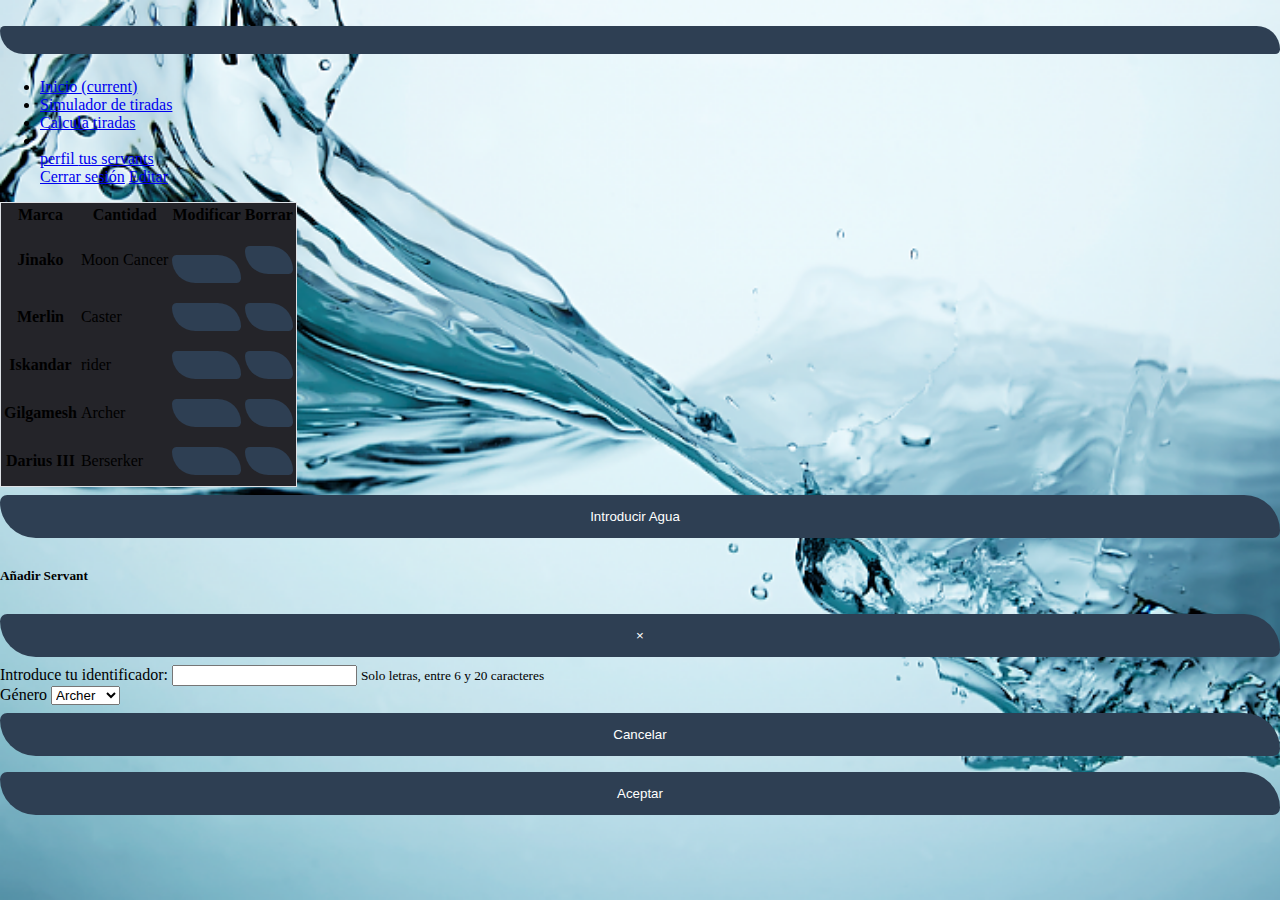
==== index.html @ ca061aac "Add files via upload" ====
<!DOCTYPE html>
<html lang="en">
  <head>
    <meta charset="UTF-8">
    <meta http-equiv="X-UA-Compatible" content="IE=edge">
    <meta name="viewport" content="width=device-width, initial-scale=1.0">
    <title>Validación de formularios con Vanilla JavaScript</title>
    <link rel="stylesheet" href="https://cdn.jsdelivr.net/npm/bootstrap@4.6.0/dist/css/bootstrap.min.css" integrity="sha384-B0vP5xmATw1+K9KRQjQERJvTumQW0nPEzvF6L/Z6nronJ3oUOFUFpCjEUQouq2+l" crossorigin="anonymous">
    <link rel="icon" href="../CRUD/Login_files/imagenes/favicon.png">
    <link rel="stylesheet" href="index_files/estilos/styles.css">
  </head>
  <body>
    
    <nav class="navbar sticky-top navbar-expand-lg bg-light">
        <div class="container">
            <a class="navbar-brand" href="#"><img src="../CRUD/index_files/imagenes/logo.png" class="logo" alt=""></a>
            <button class="navbar-toggler" type="button" data-toggle="collapse" data-target="#navbarSupportedContent"                           aria-controls="navbarSupportedContent" aria-expanded="false" aria-label="Toggle navigation">
                <i class="fas fa-bars"></i>
            </button>
    
            <div class="collapse navbar-collapse" id="navbarSupportedContent">
                <ul class="navbar-nav mr-auto w-100 justify-content-end">
                    <li class="nav-item active">
                        <a class="nav-link" href="#">Inicio <span class="sr-only">(current)</span></a>
                    </li>
                    <li class="nav-item">
                        <a class="nav-link" href="#simulator">Simulador de tiradas</a>
                    <li class="nav-item">
                        <a class="nav-link" href="#calculator">Calcula tiradas</a>
                    <li class="nav-item dropdown">
                        <a class="nav-link dropdown-toggle" href="#" id="navbarDropdown" role="button" data-toggle="dropdown" aria-haspopup="true" aria-expanded="true">
                            <img src="../CRUD/index_files/imagenes/usuario.jpg" class="usuario" alt="">
                        </a>
                        <div class="dropdown-menu" aria-labelledby="navbarDropdown">
                          <a class="dropdown-item" href="#">perfil </a>
                          <a class="dropdown-item" href="#">tus servants</a>
                          <div class="dropdown-divider"></div>
                          <a class="dropdown-item" href="index.html">Cerrar sesión</a>
                          <a class="dropdown-item" href="#">Editar</a>
                        </div>
                      </li>
                </ul>
            </div>
        </div>
    </nav>
    <!---------------------------------------------------TABLA MÁS O MENOSRESPONSIVE------------------------------------------------------------->
    <section id="hero"><section id="table">
    <div class="container table-responsive py-5" > 
            <table class="table table-bordered table-hover">
                <thead class="thead-dark">
                    <tr>
                        <th scope="col">Marca</th>
                        <th scope="col">Cantidad</th>
                        <th scope="col">Modificar</th>
                        <th scope="col">Borrar</th>
                    </tr>
                </thead>
                <tbody>
                    <tr>
                        <th scope="row">Jinako</th>
                        <td>Moon Cancer</td>
                        <td>⠀
                            <button type="button" class="btn btn-primary" data-toggle="modal" data-target="#edit">
                                <i class="fas fa-user-edit" aria-hidden="true"></i>
                            </button>
                        </td>
                        <td>
                            <button type="button" class="btn btn-primary" data-toggle="modal" data-target="#exampleModalCenter">
                            <i class="fas fa-dumpster" aria-hidden="true"></i>
                            </button>
                        </td>
                    </tr>
                    <tr>
                        <th scope="row">Merlin</th>
                        <td>Caster</td>
                        <td><button type="button" class="btn btn-primary" data-toggle="modal" data-target="#edit">
                            <i class="fas fa-user-edit" aria-hidden="true"></i>
                        </button></td>
                        <td><button type="button" class="btn btn-primary" data-toggle="modal" data-target="#exampleModalCenter">
                            <i class="fas fa-dumpster" aria-hidden="true"></i>
                        </button></td>
                    </tr>
                    <tr>
                        <th scope="row">Iskandar</th>
                        <td>rider</td>
                        <td><button type="button" class="btn btn-primary" data-toggle="modal" data-target="#edit">
                            <i class="fas fa-user-edit" aria-hidden="true"></i>
                        </button></td>
                        <td><button type="button" class="btn btn-primary" data-toggle="modal" data-target="#exampleModalCenter">
                            <i class="fas fa-dumpster" aria-hidden="true"></i>
                        </button></td>
                    </tr>
                        <tr>
                        <th scope="row">Gilgamesh</th>
                        <td>Archer</td>
                        <td><button type="button" class="btn btn-primary" data-toggle="modal" data-target="#edit">
                            <i class="fas fa-user-edit" aria-hidden="true"></i>
                        </button></td>
                        <td><button type="button" class="btn btn-primary" data-toggle="modal" data-target="#exampleModalCenter">
                            <i class="fas fa-dumpster" aria-hidden="true"></i>
                        </button></td>
                    </tr>
                    <tr>
                        <th scope="row">Darius III</th>
                        <td>Berserker</td>
                        <td><button type="button" class="btn btn-primary" data-toggle="modal" data-target="#edit">
                            <i class="fas fa-user-edit" aria-hidden="true"></i>
                        </button></td>
                        <td><button type="button" class="btn btn-primary" data-toggle="modal" data-target="#exampleModalCenter">
                            <i class="fas fa-dumpster" aria-hidden="true"></i>
                        </button></td>
                    </tr>
                  </tbody>
                </table>
    </div>
    <!----------------------------------------------------EL BOTÓN DE AÑADIR FILA------------------------------------------------------------>
    <button type="button" class="btn btn-success" data-toggle="modal" data-target="#añadirfila">
        Introducir Agua⠀<i class="far fa-plus-square" aria-hidden="true"></i>
    </button>
    <!-----------------------------------------------LO DE AñADIR UNA FILA------------------------------------------------------------->
    <div class="modal fade" id="añadirfila" tabindex="-1" role="dialog" aria-labelledby="añadirfilaLabel" aria-hidden="true">
        <div class="modal-dialog" role="document">
            <div class="modal-content">
                <div class="modal-header">
                    <h5 class="modal-title" id="añadirfilaLabel">Añadir Servant</h5>
                    <button type="button" class="close" data-dismiss="modal" aria-label="Close">
                        <span aria-hidden="true">×</span>
                    </button>
                </div>
                <div class="modal-body">
                    <form action="tablas.html">
                        <div class="form-group">
                            <label for="identificador">Introduce tu identificador:</label>
                            <input type="text" class="form-control" 
                                   id="identificador" name="identificador"
                                   aria-describedby="identificadorHelp"
                                   onfocus="desmarcarError('identificador')">
                            <small id="identificadorHelp" class="form-text">Solo letras, entre 6 y 20 caracteres</small>
                          </div>
                        <div class="input-multiseleccion">
                            <label for="exampleFormControlSelect1">Género</label>
                            <select class="form-control" id="exampleFormControlSelect1">
                                <option>Archer</option>
                                <option>Saber</option>
                                <option>Lancer</option>
                                <option>Assasin</option>
                            </select>
                        </div>
                    </form>
                </div>
                <div class="modal-footer">
                    <button type="button" class="btn btn-dark" data-dismiss="modal">Cancelar</button>
                    <button onclick="return validarFormulario()" type="submit" class="btn btn-primary">Aceptar</button>
                    
                </div>
            </div>
        </div>
    </div>
    <!--------------------------------------------------------------------PARA EDITAR UNA FILA-------------------------------------------------------------------------->
    <div class="modal fade" id="edit" tabindex="-1" role="dialog" aria-labelledby="añadirfilaLabel" aria-hidden="true" style="display: none;">
    <div class="modal-dialog" role="document">
            <div class="modal-content">
                <div class="modal-header">
                    <h5 class="modal-title" id="añadirfilaLabel">Editar fila</h5>
                    <button type="button" class="close" data-dismiss="modal" aria-label="Close">
                        <span aria-hidden="true">×</span>
                    </button>
                </div>
                <div class="modal-body">
                    <form action="tablas.html">
                        <div class="container">
                            <div class="form-group">
                                <label for="identificador">Introduce tu identificador:</label>
                                <input type="text" class="form-control" 
                                       id="identificador" name="identificador"
                                       aria-describedby="identificadorHelp"
                                       onfocus="desmarcarError('identificador')">
                                <small id="identificadorHelp" class="form-text">Solo letras, entre 6 y 20 caracteres</small>
                              </div>
                            <div class="input-multiseleccion">
                                <label for="exampleFormControlSelect1">Clase</label>
                                <select class="form-control" id="exampleFormControlSelect1">
                                    <option>Archer</option>
                                    <option>Lancer</option>
                                    <option>Saber</option>
                                    <option>Assasin</option>
                                </select>
                            </div>
                        </div>
                    </form>
                </div>
                <div class="modal-footer">
                    <button type="button" class="btn btn-dark" data-dismiss="modal">Cancelar</button>
                    <button onclick="return validarFormulario()" type="submit" class="btn btn-primary">Aceptar</button>
                </div>
            </div>
    </div>
    </div>
    <!-------------------------------------------------------------------PARA ELIMINAR UNA FILA------------------------------------------------------------------------->
    <div class="modal fade" id="exampleModalCenter" tabindex="-1" role="dialog" aria-labelledby="exampleModalCenterTitle" style="display: none;" aria-hidden="true">
        <div class="modal-dialog modal-dialog-centered" role="document">
            <div class="modal-content">
                <div class="modal-header">
                <h5 class="modal-title" id="exampleModalLongTitle">¿Estas seguro que quieres eliminar este Servant?</h5>
                <button type="button" class="close" data-dismiss="modal" aria-label="Close">
                    <span aria-hidden="true">×</span>
                </button>
                </div>
                <div class="modal-body">
                    Una vez eliminada se perderán los datos del servant
                </div>
                <div class="modal-footer">
                    <button type="button" class="btn btn-dark" data-dismiss="modal">Cancelar</button>
                    <button type="button" class="btn btn-warning" data-dismiss="modal">Eliminar</button>
                </div>
            </div>
        </div>
    </div>
    <!----------------------------------------------------------------------JAVA SCRIPT--------------------------------------------------------------------------------->
    <script src="https://code.jquery.com/jquery-3.2.1.slim.min.js" integrity="sha384-KJ3o2DKtIkvYIK3UENzmM7KCkRr/rE9/Qpg6aAZGJwFDMVNA/GpGFF93hXpG5KkN" crossorigin="anonymous"></script>
    <script src="https://cdnjs.cloudflare.com/ajax/libs/popper.js/1.12.9/umd/popper.min.js" integrity="sha384-ApNbgh9B+Y1QKtv3Rn7W3mgPxhU9K/ScQsAP7hUibX39j7fakFPskvXusvfa0b4Q" crossorigin="anonymous"></script>
    <script src="https://maxcdn.bootstrapcdn.com/bootstrap/4.0.0/js/bootstrap.min.js" integrity="sha384-JZR6Spejh4U02d8jOt6vLEHfe/JQGiRRSQQxSfFWpi1MquVdAyjUar5+76PVCmYl" crossorigin="anonymous"></script>
</body>
</html>
---- index_files/estilos/styles.css ----
*, *::before, *::after {
    box-sizing: border-box;
  }
  
html, body {
    margin: 0;
    padding: 0;
    min-height: 100vh;
    min-width: 100%;
    width: fit-content;
  }
  
body{
    background-image: url(../imagenes/agua.png);
    background-size: cover;
    background-position: left;
    height: 90vh;
    border-radius: 10px 50px 10px 50px;
}
.table-bordered {
    border: 1px solid #dee2e6;
  }
.table{
    background-color: rgb(36, 36, 41);
}
#formulario {
    /* position: absolute; */
    min-width: 300px;
    height: fit-content;
    max-width: 920px;
    color: white;
    font-size: 2em;
    text-shadow: 1px 1px 1px navy;
    background-color: rgba(128, 128, 128, 0.5);
    padding: 15px;
    border-radius: 10px 50px 10px 50px;
    margin: auto;
  }
  button {
    background-color: #2e3f53;
    color: white;
    padding: 14px 20px;
    margin: 8px 0;
    border: none;
    cursor: pointer;
    width: 100%;
    border-radius: 10px 50px 10px 50px;
  }
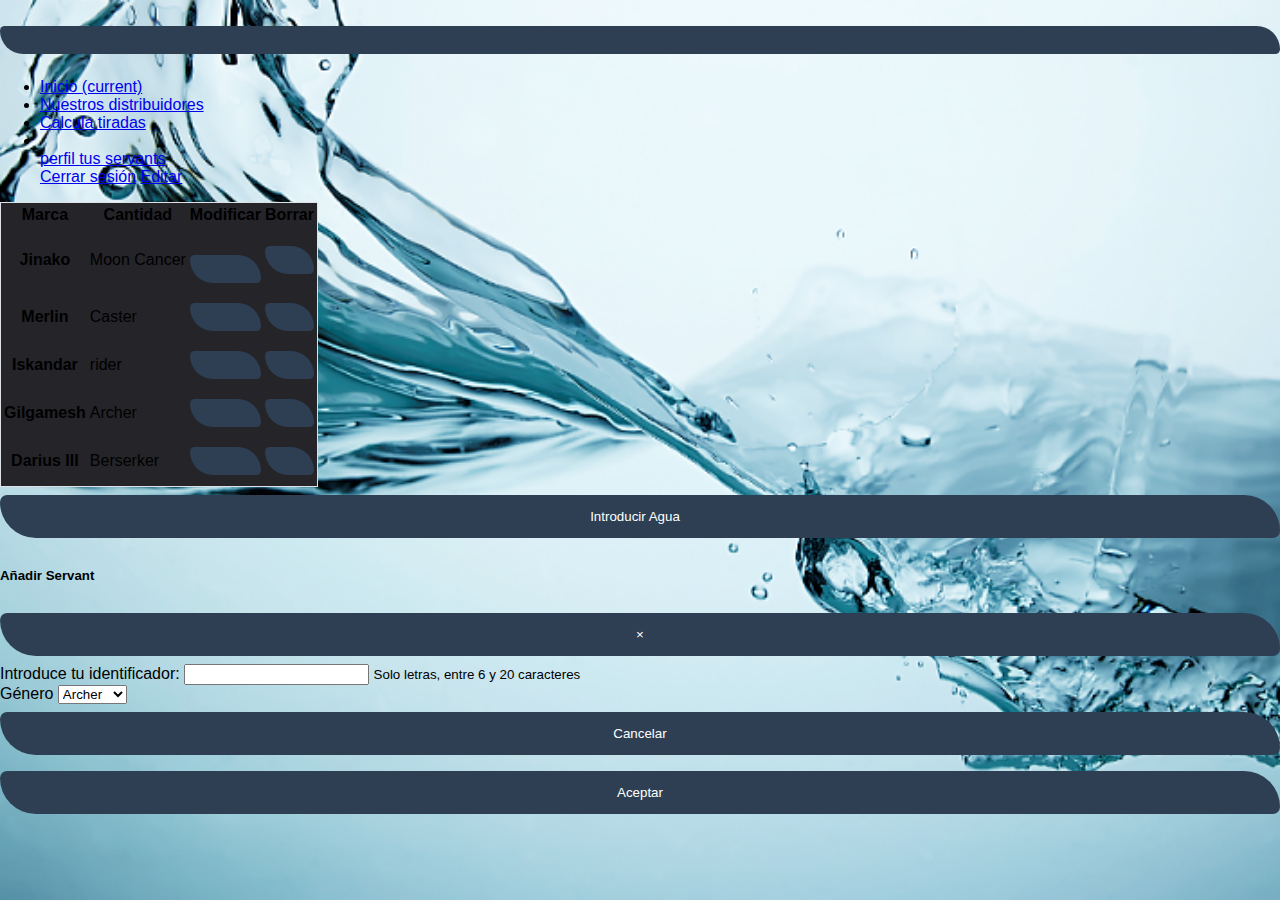
==== commit 96d1f695: "Add files via upload" ====
--- a/index.html
+++ b/index.html
@@ -4,7 +4,7 @@
     <meta charset="UTF-8">
     <meta http-equiv="X-UA-Compatible" content="IE=edge">
     <meta name="viewport" content="width=device-width, initial-scale=1.0">
-    <title>Validación de formularios con Vanilla JavaScript</title>
+    <title>Página principal</title>
     <link rel="stylesheet" href="https://cdn.jsdelivr.net/npm/bootstrap@4.6.0/dist/css/bootstrap.min.css" integrity="sha384-B0vP5xmATw1+K9KRQjQERJvTumQW0nPEzvF6L/Z6nronJ3oUOFUFpCjEUQouq2+l" crossorigin="anonymous">
     <link rel="icon" href="../CRUD/Login_files/imagenes/favicon.png">
     <link rel="stylesheet" href="index_files/estilos/styles.css">
@@ -24,9 +24,9 @@
                         <a class="nav-link" href="#">Inicio <span class="sr-only">(current)</span></a>
                     </li>
                     <li class="nav-item">
-                        <a class="nav-link" href="#simulator">Simulador de tiradas</a>
+                        <a class="nav-link" href="#distribuidores">Nuestros distribuidores</a>
                     <li class="nav-item">
-                        <a class="nav-link" href="#calculator">Calcula tiradas</a>
+                        <a class="nav-link" href="#Contactanos">Calcula tiradas</a>
                     <li class="nav-item dropdown">
                         <a class="nav-link dropdown-toggle" href="#" id="navbarDropdown" role="button" data-toggle="dropdown" aria-haspopup="true" aria-expanded="true">
                             <img src="../CRUD/index_files/imagenes/usuario.jpg" class="usuario" alt="">
--- a/index_files/estilos/styles.css
+++ b/index_files/estilos/styles.css
@@ -9,8 +9,11 @@
     min-width: 100%;
     width: fit-content;
   }
-  
+
 body{
+    height: 100vh;
+    width: 100vw;
+    font-family: Arial, Helvetica, sans-serif;
     background-image: url(../imagenes/agua.png);
     background-size: cover;
     background-position: left;
@@ -45,4 +48,7 @@
     cursor: pointer;
     width: 100%;
     border-radius: 10px 50px 10px 50px;
+  }
+  .navbar {
+    border-bottom: rgb(132, 159, 160);
   }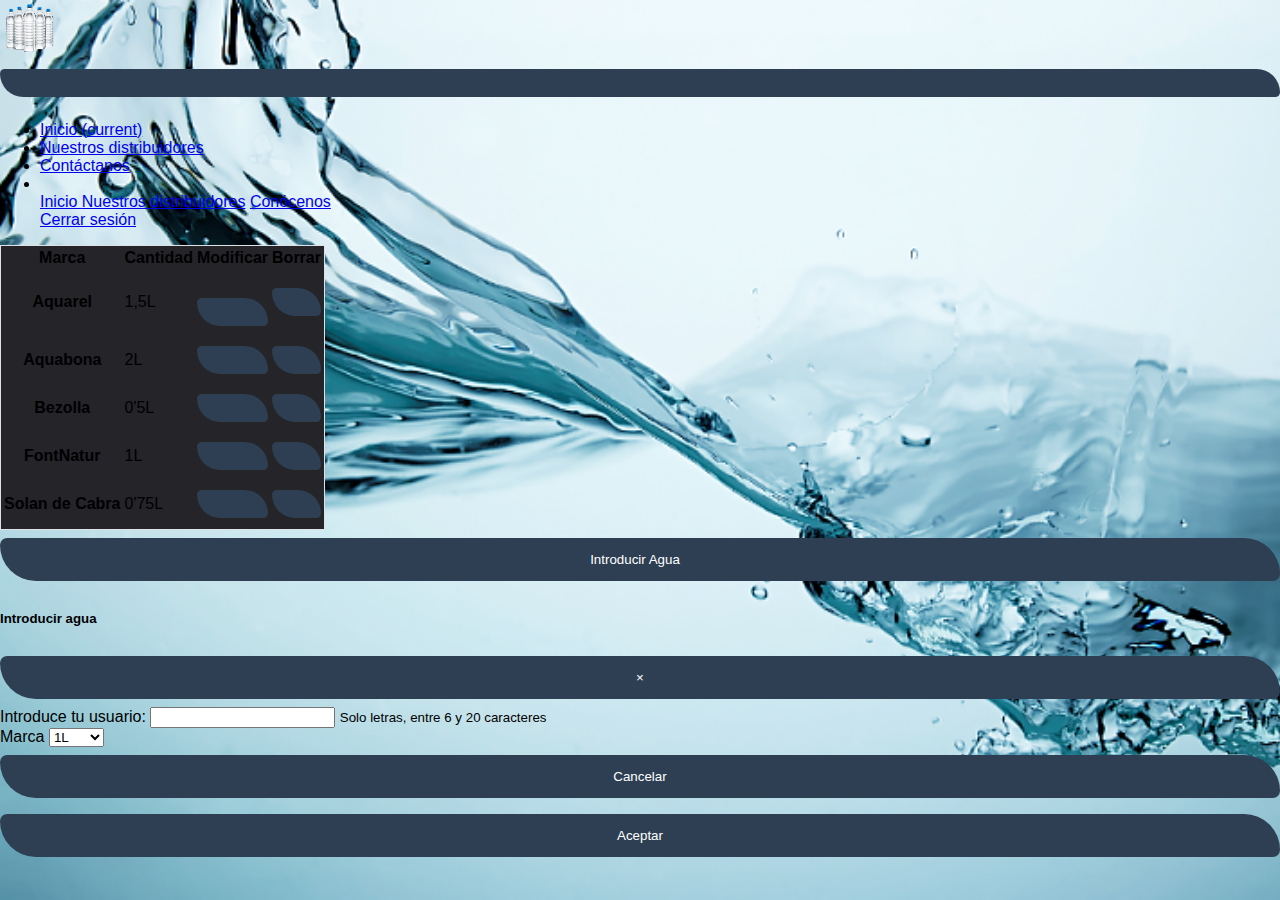
==== commit d090f314: "Add files via upload" ====
--- a/index.html
+++ b/index.html
@@ -6,37 +6,37 @@
     <meta name="viewport" content="width=device-width, initial-scale=1.0">
     <title>Página principal</title>
     <link rel="stylesheet" href="https://cdn.jsdelivr.net/npm/bootstrap@4.6.0/dist/css/bootstrap.min.css" integrity="sha384-B0vP5xmATw1+K9KRQjQERJvTumQW0nPEzvF6L/Z6nronJ3oUOFUFpCjEUQouq2+l" crossorigin="anonymous">
-    <link rel="icon" href="../CRUD/Login_files/imagenes/favicon.png">
+    <link rel="icon" href="./index_files/imagenes/favicon.png">
     <link rel="stylesheet" href="index_files/estilos/styles.css">
   </head>
   <body>
     
     <nav class="navbar sticky-top navbar-expand-lg bg-light">
         <div class="container">
-            <a class="navbar-brand" href="#"><img src="../CRUD/index_files/imagenes/logo.png" class="logo" alt=""></a>
+            <a class="navbar-brand" href="#"><img style= "width: 60px" src="./index_files/imagenes/logo.png" class="logo" alt=""></a>
             <button class="navbar-toggler" type="button" data-toggle="collapse" data-target="#navbarSupportedContent"                           aria-controls="navbarSupportedContent" aria-expanded="false" aria-label="Toggle navigation">
                 <i class="fas fa-bars"></i>
             </button>
     
             <div class="collapse navbar-collapse" id="navbarSupportedContent">
-                <ul class="navbar-nav mr-auto w-100 justify-content-end">
+                <ul style="align-items: center;" class="navbar-nav mr-auto w-100 justify-content-end">
                     <li class="nav-item active">
                         <a class="nav-link" href="#">Inicio <span class="sr-only">(current)</span></a>
                     </li>
                     <li class="nav-item">
                         <a class="nav-link" href="#distribuidores">Nuestros distribuidores</a>
                     <li class="nav-item">
-                        <a class="nav-link" href="#Contactanos">Calcula tiradas</a>
+                        <a class="nav-link" href="#contacto">Contáctanos</a>
                     <li class="nav-item dropdown">
                         <a class="nav-link dropdown-toggle" href="#" id="navbarDropdown" role="button" data-toggle="dropdown" aria-haspopup="true" aria-expanded="true">
-                            <img src="../CRUD/index_files/imagenes/usuario.jpg" class="usuario" alt="">
+                            <img style="width: 50px" src="./index_files/imagenes/usuario.png" class="usuario" alt="">
                         </a>
                         <div class="dropdown-menu" aria-labelledby="navbarDropdown">
-                          <a class="dropdown-item" href="#">perfil </a>
-                          <a class="dropdown-item" href="#">tus servants</a>
+                          <a class="dropdown-item" href="#">Inicio </a>
+                          <a class="dropdown-item" href="#">Nuestros distribuidores</a>
+                          <a class="dropdown-item" href="#">Conócenos</a>
                           <div class="dropdown-divider"></div>
-                          <a class="dropdown-item" href="index.html">Cerrar sesión</a>
-                          <a class="dropdown-item" href="#">Editar</a>
+                          <a class="dropdown-item" href="login.html">Cerrar sesión</a>
                         </div>
                       </li>
                 </ul>
@@ -57,8 +57,8 @@
                 </thead>
                 <tbody>
                     <tr>
-                        <th scope="row">Jinako</th>
-                        <td>Moon Cancer</td>
+                        <th scope="row">Aquarel</th>
+                        <td>1,5L</td>
                         <td>⠀
                             <button type="button" class="btn btn-primary" data-toggle="modal" data-target="#edit">
                                 <i class="fas fa-user-edit" aria-hidden="true"></i>
@@ -71,18 +71,18 @@
                         </td>
                     </tr>
                     <tr>
-                        <th scope="row">Merlin</th>
-                        <td>Caster</td>
-                        <td><button type="button" class="btn btn-primary" data-toggle="modal" data-target="#edit">
-                            <i class="fas fa-user-edit" aria-hidden="true"></i>
-                        </button></td>
-                        <td><button type="button" class="btn btn-primary" data-toggle="modal" data-target="#exampleModalCenter">
-                            <i class="fas fa-dumpster" aria-hidden="true"></i>
-                        </button></td>
-                    </tr>
-                    <tr>
-                        <th scope="row">Iskandar</th>
-                        <td>rider</td>
+                        <th scope="row">Aquabona</th>
+                        <td>2L</td>
+                        <td><button type="button" class="btn btn-primary" data-toggle="modal" data-target="#edit">
+                            <i class="fas fa-user-edit" aria-hidden="true"></i>
+                        </button></td>
+                        <td><button type="button" class="btn btn-primary" data-toggle="modal" data-target="#exampleModalCenter">
+                            <i class="fas fa-dumpster" aria-hidden="true"></i>
+                        </button></td>
+                    </tr>
+                    <tr>
+                        <th scope="row">Bezolla</th>
+                        <td>0'5L</td>
                         <td><button type="button" class="btn btn-primary" data-toggle="modal" data-target="#edit">
                             <i class="fas fa-user-edit" aria-hidden="true"></i>
                         </button></td>
@@ -91,18 +91,18 @@
                         </button></td>
                     </tr>
                         <tr>
-                        <th scope="row">Gilgamesh</th>
-                        <td>Archer</td>
-                        <td><button type="button" class="btn btn-primary" data-toggle="modal" data-target="#edit">
-                            <i class="fas fa-user-edit" aria-hidden="true"></i>
-                        </button></td>
-                        <td><button type="button" class="btn btn-primary" data-toggle="modal" data-target="#exampleModalCenter">
-                            <i class="fas fa-dumpster" aria-hidden="true"></i>
-                        </button></td>
-                    </tr>
-                    <tr>
-                        <th scope="row">Darius III</th>
-                        <td>Berserker</td>
+                        <th scope="row">FontNatur</th>
+                        <td>1L</td>
+                        <td><button type="button" class="btn btn-primary" data-toggle="modal" data-target="#edit">
+                            <i class="fas fa-user-edit" aria-hidden="true"></i>
+                        </button></td>
+                        <td><button type="button" class="btn btn-primary" data-toggle="modal" data-target="#exampleModalCenter">
+                            <i class="fas fa-dumpster" aria-hidden="true"></i>
+                        </button></td>
+                    </tr>
+                    <tr>
+                        <th scope="row">Solan de Cabra</th>
+                        <td>0'75L</td>
                         <td><button type="button" class="btn btn-primary" data-toggle="modal" data-target="#edit">
                             <i class="fas fa-user-edit" aria-hidden="true"></i>
                         </button></td>
@@ -113,16 +113,14 @@
                   </tbody>
                 </table>
     </div>
-    <!----------------------------------------------------EL BOTÓN DE AÑADIR FILA------------------------------------------------------------>
     <button type="button" class="btn btn-success" data-toggle="modal" data-target="#añadirfila">
         Introducir Agua⠀<i class="far fa-plus-square" aria-hidden="true"></i>
     </button>
-    <!-----------------------------------------------LO DE AñADIR UNA FILA------------------------------------------------------------->
     <div class="modal fade" id="añadirfila" tabindex="-1" role="dialog" aria-labelledby="añadirfilaLabel" aria-hidden="true">
         <div class="modal-dialog" role="document">
             <div class="modal-content">
                 <div class="modal-header">
-                    <h5 class="modal-title" id="añadirfilaLabel">Añadir Servant</h5>
+                    <h5 class="modal-title" id="añadirfilaLabel">Introducir agua</h5>
                     <button type="button" class="close" data-dismiss="modal" aria-label="Close">
                         <span aria-hidden="true">×</span>
                     </button>
@@ -130,20 +128,21 @@
                 <div class="modal-body">
                     <form action="tablas.html">
                         <div class="form-group">
-                            <label for="identificador">Introduce tu identificador:</label>
+                            <label for="usuario">Introduce tu usuario:</label>
                             <input type="text" class="form-control" 
-                                   id="identificador" name="identificador"
-                                   aria-describedby="identificadorHelp"
-                                   onfocus="desmarcarError('identificador')">
-                            <small id="identificadorHelp" class="form-text">Solo letras, entre 6 y 20 caracteres</small>
+                                   id="usuario" name="usuario"
+                                   aria-describedby="usuarioHelp"
+                                   onfocus="desmarcarError('usuario')">
+                            <small id="usuarioHelp" class="form-text">Solo letras, entre 6 y 20 caracteres</small>
                           </div>
                         <div class="input-multiseleccion">
-                            <label for="exampleFormControlSelect1">Género</label>
+                            <label for="exampleFormControlSelect1">Marca</label>
                             <select class="form-control" id="exampleFormControlSelect1">
-                                <option>Archer</option>
-                                <option>Saber</option>
-                                <option>Lancer</option>
-                                <option>Assasin</option>
+                                <option>1L</option>
+                                <option>1'5L</option>
+                                <option>2L</option>
+                                <option>0'5L</option>
+                                <option>0'75L</option>
                             </select>
                         </div>
                     </form>
@@ -156,12 +155,11 @@
             </div>
         </div>
     </div>
-    <!--------------------------------------------------------------------PARA EDITAR UNA FILA-------------------------------------------------------------------------->
     <div class="modal fade" id="edit" tabindex="-1" role="dialog" aria-labelledby="añadirfilaLabel" aria-hidden="true" style="display: none;">
     <div class="modal-dialog" role="document">
             <div class="modal-content">
                 <div class="modal-header">
-                    <h5 class="modal-title" id="añadirfilaLabel">Editar fila</h5>
+                    <h5 class="modal-title" id="añadirfilaLabel">Modificar Esta Fila</h5>
                     <button type="button" class="close" data-dismiss="modal" aria-label="Close">
                         <span aria-hidden="true">×</span>
                     </button>
@@ -170,20 +168,21 @@
                     <form action="tablas.html">
                         <div class="container">
                             <div class="form-group">
-                                <label for="identificador">Introduce tu identificador:</label>
+                                <label for="usuario">Introduce tu usuario:</label>
                                 <input type="text" class="form-control" 
-                                       id="identificador" name="identificador"
-                                       aria-describedby="identificadorHelp"
+                                       id="usuario" name="usuario"
+                                       aria-describedby="usuarioHelp"
                                        onfocus="desmarcarError('identificador')">
-                                <small id="identificadorHelp" class="form-text">Solo letras, entre 6 y 20 caracteres</small>
+                                <small id="usuarioHelp" class="form-text">Solo letras, entre 6 y 20 caracteres</small>
                               </div>
                             <div class="input-multiseleccion">
                                 <label for="exampleFormControlSelect1">Clase</label>
                                 <select class="form-control" id="exampleFormControlSelect1">
-                                    <option>Archer</option>
-                                    <option>Lancer</option>
-                                    <option>Saber</option>
-                                    <option>Assasin</option>
+                                    <option>1L</option>
+                                    <option>1'5L</option>
+                                    <option>2L</option>
+                                    <option>0'5L</option>
+                                    <option>0'75L</option>
                                 </select>
                             </div>
                         </div>
@@ -201,13 +200,13 @@
         <div class="modal-dialog modal-dialog-centered" role="document">
             <div class="modal-content">
                 <div class="modal-header">
-                <h5 class="modal-title" id="exampleModalLongTitle">¿Estas seguro que quieres eliminar este Servant?</h5>
+                <h5 class="modal-title" id="exampleModalLongTitle">¿Quieres eliminar este agua?</h5>
                 <button type="button" class="close" data-dismiss="modal" aria-label="Close">
                     <span aria-hidden="true">×</span>
                 </button>
                 </div>
                 <div class="modal-body">
-                    Una vez eliminada se perderán los datos del servant
+                    Si la eliminas no hay vuelta atrás
                 </div>
                 <div class="modal-footer">
                     <button type="button" class="btn btn-dark" data-dismiss="modal">Cancelar</button>
@@ -216,7 +215,6 @@
             </div>
         </div>
     </div>
-    <!----------------------------------------------------------------------JAVA SCRIPT--------------------------------------------------------------------------------->
     <script src="https://code.jquery.com/jquery-3.2.1.slim.min.js" integrity="sha384-KJ3o2DKtIkvYIK3UENzmM7KCkRr/rE9/Qpg6aAZGJwFDMVNA/GpGFF93hXpG5KkN" crossorigin="anonymous"></script>
     <script src="https://cdnjs.cloudflare.com/ajax/libs/popper.js/1.12.9/umd/popper.min.js" integrity="sha384-ApNbgh9B+Y1QKtv3Rn7W3mgPxhU9K/ScQsAP7hUibX39j7fakFPskvXusvfa0b4Q" crossorigin="anonymous"></script>
     <script src="https://maxcdn.bootstrapcdn.com/bootstrap/4.0.0/js/bootstrap.min.js" integrity="sha384-JZR6Spejh4U02d8jOt6vLEHfe/JQGiRRSQQxSfFWpi1MquVdAyjUar5+76PVCmYl" crossorigin="anonymous"></script>
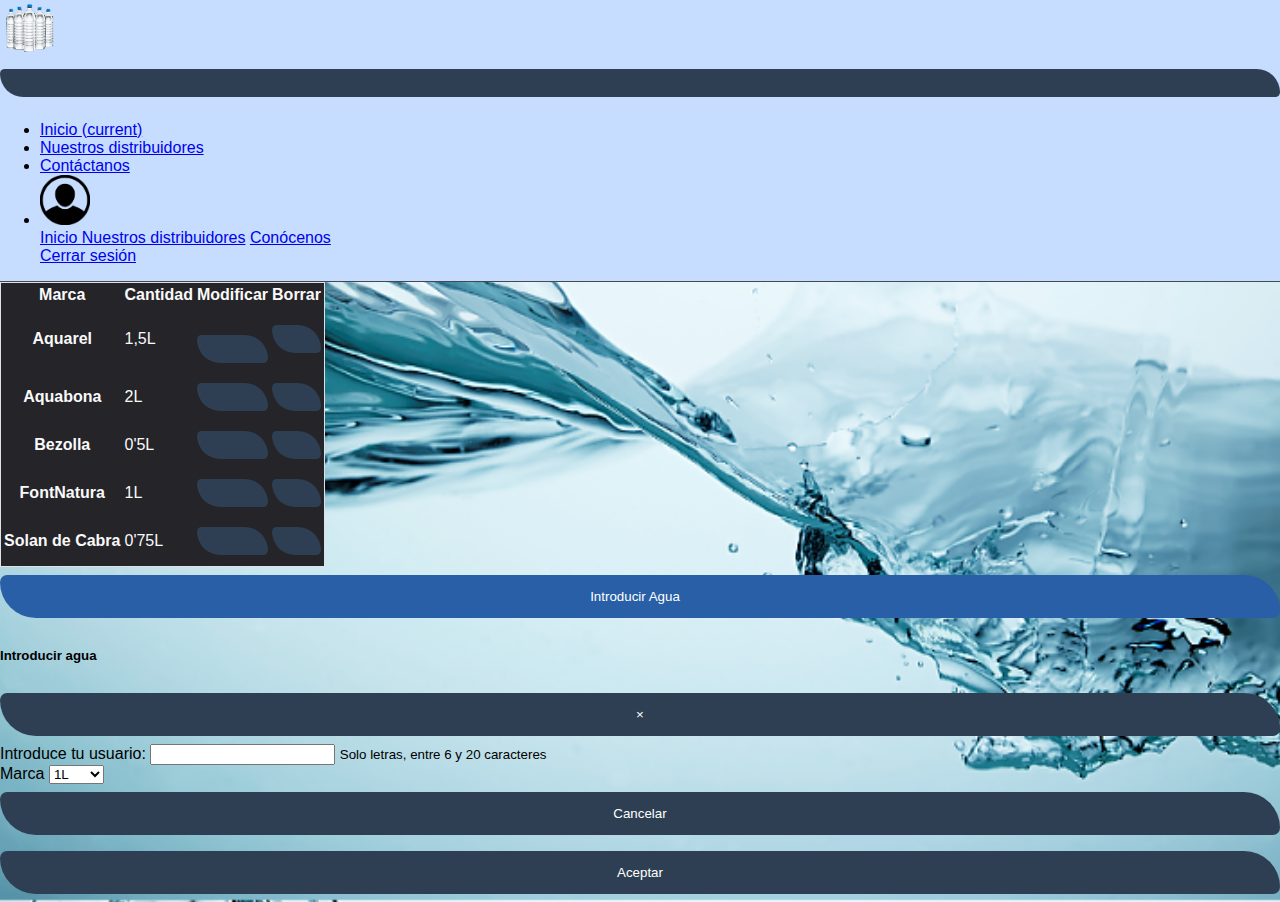
==== commit 39b2d1aa: "Add files via upload" ====
--- a/index.html
+++ b/index.html
@@ -43,7 +43,6 @@
             </div>
         </div>
     </nav>
-    <!---------------------------------------------------TABLA MÁS O MENOSRESPONSIVE------------------------------------------------------------->
     <section id="hero"><section id="table">
     <div class="container table-responsive py-5" > 
             <table class="table table-bordered table-hover">
@@ -91,7 +90,7 @@
                         </button></td>
                     </tr>
                         <tr>
-                        <th scope="row">FontNatur</th>
+                        <th scope="row">FontNatura</th>
                         <td>1L</td>
                         <td><button type="button" class="btn btn-primary" data-toggle="modal" data-target="#edit">
                             <i class="fas fa-user-edit" aria-hidden="true"></i>
@@ -195,8 +194,7 @@
             </div>
     </div>
     </div>
-    <!-------------------------------------------------------------------PARA ELIMINAR UNA FILA------------------------------------------------------------------------->
-    <div class="modal fade" id="exampleModalCenter" tabindex="-1" role="dialog" aria-labelledby="exampleModalCenterTitle" style="display: none;" aria-hidden="true">
+    <div class="modal fade" id="exampleModalCenter"  tabindex="-1" role="dialog" aria-labelledby="exampleModalCenterTitle" style="display: none;" aria-hidden="true">
         <div class="modal-dialog modal-dialog-centered" role="document">
             <div class="modal-content">
                 <div class="modal-header">
--- a/index_files/estilos/styles.css
+++ b/index_files/estilos/styles.css
@@ -20,14 +20,21 @@
     height: 90vh;
     border-radius: 10px 50px 10px 50px;
 }
+.bg-light {
+   background-color:#c6ddff!important;
+   border-bottom: 1px solid #46494d!important;
+}
 .table-bordered {
     border: 1px solid #dee2e6;
   }
 .table{
     background-color: rgb(36, 36, 41);
+    color: rgb(250, 249, 249);
+}
+.table-hover tbody tr:hover {
+  color: unset
 }
 #formulario {
-    /* position: absolute; */
     min-width: 300px;
     height: fit-content;
     max-width: 920px;
@@ -49,6 +56,8 @@
     width: 100%;
     border-radius: 10px 50px 10px 50px;
   }
-  .navbar {
-    border-bottom: rgb(132, 159, 160);
+  .btn-success {
+    color: #fff;
+    background-color: #285fa7;
+    border-color: #03245f;
   }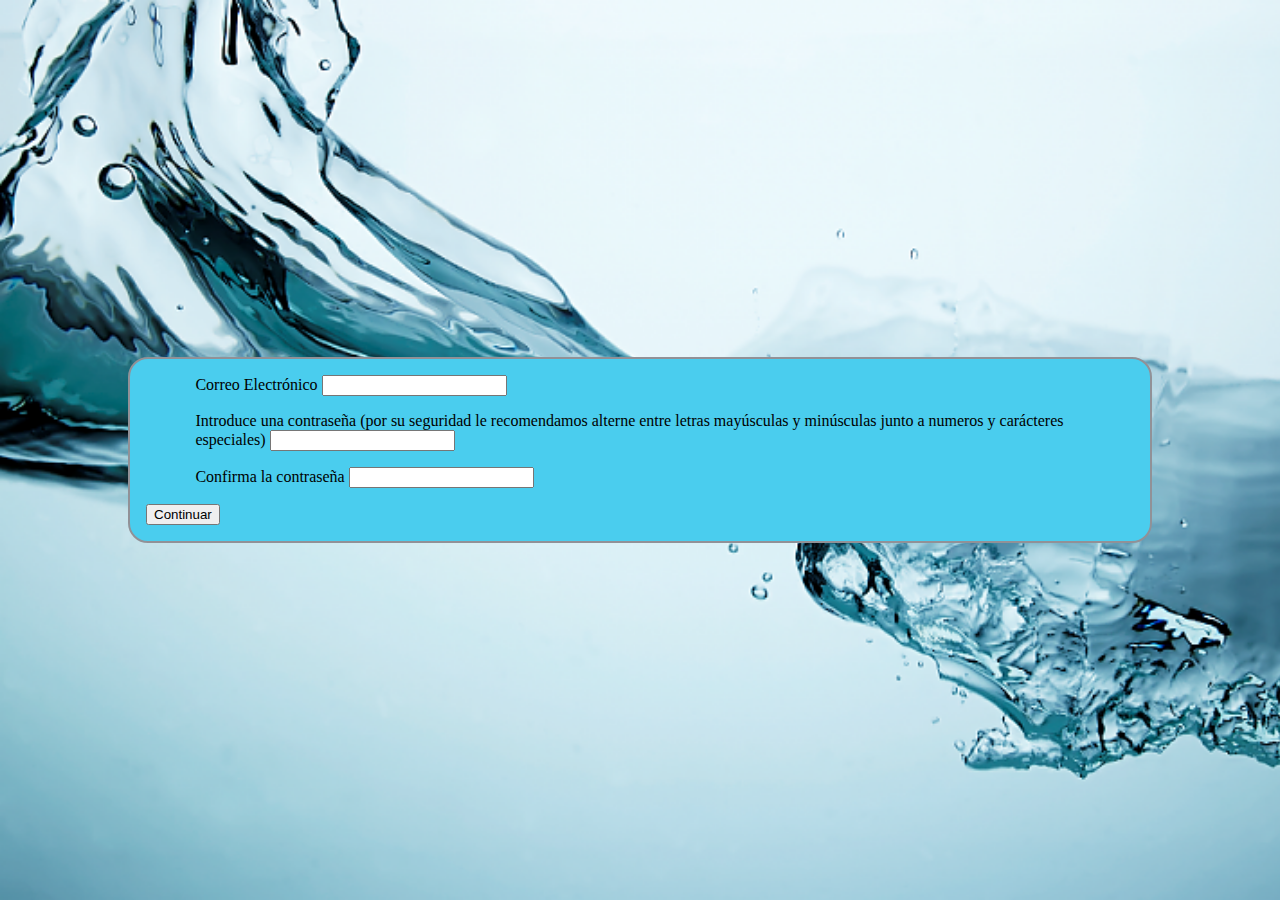
==== commit 955e3a65: "Add files via upload" ====
--- a/index.html
+++ b/index.html
@@ -1,220 +1,38 @@
-<!DOCTYPE html>
-<html lang="en">
-  <head>
-    <meta charset="UTF-8">
-    <meta http-equiv="X-UA-Compatible" content="IE=edge">
-    <meta name="viewport" content="width=device-width, initial-scale=1.0">
-    <title>Página principal</title>
-    <link rel="stylesheet" href="https://cdn.jsdelivr.net/npm/bootstrap@4.6.0/dist/css/bootstrap.min.css" integrity="sha384-B0vP5xmATw1+K9KRQjQERJvTumQW0nPEzvF6L/Z6nronJ3oUOFUFpCjEUQouq2+l" crossorigin="anonymous">
-    <link rel="icon" href="./index_files/imagenes/favicon.png">
-    <link rel="stylesheet" href="index_files/estilos/styles.css">
-  </head>
-  <body>
-    
-    <nav class="navbar sticky-top navbar-expand-lg bg-light">
-        <div class="container">
-            <a class="navbar-brand" href="#"><img style= "width: 60px" src="./index_files/imagenes/logo.png" class="logo" alt=""></a>
-            <button class="navbar-toggler" type="button" data-toggle="collapse" data-target="#navbarSupportedContent"                           aria-controls="navbarSupportedContent" aria-expanded="false" aria-label="Toggle navigation">
-                <i class="fas fa-bars"></i>
-            </button>
-    
-            <div class="collapse navbar-collapse" id="navbarSupportedContent">
-                <ul style="align-items: center;" class="navbar-nav mr-auto w-100 justify-content-end">
-                    <li class="nav-item active">
-                        <a class="nav-link" href="#">Inicio <span class="sr-only">(current)</span></a>
-                    </li>
-                    <li class="nav-item">
-                        <a class="nav-link" href="#distribuidores">Nuestros distribuidores</a>
-                    <li class="nav-item">
-                        <a class="nav-link" href="#contacto">Contáctanos</a>
-                    <li class="nav-item dropdown">
-                        <a class="nav-link dropdown-toggle" href="#" id="navbarDropdown" role="button" data-toggle="dropdown" aria-haspopup="true" aria-expanded="true">
-                            <img style="width: 50px" src="./index_files/imagenes/usuario.png" class="usuario" alt="">
-                        </a>
-                        <div class="dropdown-menu" aria-labelledby="navbarDropdown">
-                          <a class="dropdown-item" href="#">Inicio </a>
-                          <a class="dropdown-item" href="#">Nuestros distribuidores</a>
-                          <a class="dropdown-item" href="#">Conócenos</a>
-                          <div class="dropdown-divider"></div>
-                          <a class="dropdown-item" href="login.html">Cerrar sesión</a>
-                        </div>
-                      </li>
-                </ul>
-            </div>
-        </div>
-    </nav>
-    <section id="hero"><section id="table">
-    <div class="container table-responsive py-5" > 
-            <table class="table table-bordered table-hover">
-                <thead class="thead-dark">
-                    <tr>
-                        <th scope="col">Marca</th>
-                        <th scope="col">Cantidad</th>
-                        <th scope="col">Modificar</th>
-                        <th scope="col">Borrar</th>
-                    </tr>
-                </thead>
-                <tbody>
-                    <tr>
-                        <th scope="row">Aquarel</th>
-                        <td>1,5L</td>
-                        <td>⠀
-                            <button type="button" class="btn btn-primary" data-toggle="modal" data-target="#edit">
-                                <i class="fas fa-user-edit" aria-hidden="true"></i>
-                            </button>
-                        </td>
-                        <td>
-                            <button type="button" class="btn btn-primary" data-toggle="modal" data-target="#exampleModalCenter">
-                            <i class="fas fa-dumpster" aria-hidden="true"></i>
-                            </button>
-                        </td>
-                    </tr>
-                    <tr>
-                        <th scope="row">Aquabona</th>
-                        <td>2L</td>
-                        <td><button type="button" class="btn btn-primary" data-toggle="modal" data-target="#edit">
-                            <i class="fas fa-user-edit" aria-hidden="true"></i>
-                        </button></td>
-                        <td><button type="button" class="btn btn-primary" data-toggle="modal" data-target="#exampleModalCenter">
-                            <i class="fas fa-dumpster" aria-hidden="true"></i>
-                        </button></td>
-                    </tr>
-                    <tr>
-                        <th scope="row">Bezolla</th>
-                        <td>0'5L</td>
-                        <td><button type="button" class="btn btn-primary" data-toggle="modal" data-target="#edit">
-                            <i class="fas fa-user-edit" aria-hidden="true"></i>
-                        </button></td>
-                        <td><button type="button" class="btn btn-primary" data-toggle="modal" data-target="#exampleModalCenter">
-                            <i class="fas fa-dumpster" aria-hidden="true"></i>
-                        </button></td>
-                    </tr>
-                        <tr>
-                        <th scope="row">FontNatura</th>
-                        <td>1L</td>
-                        <td><button type="button" class="btn btn-primary" data-toggle="modal" data-target="#edit">
-                            <i class="fas fa-user-edit" aria-hidden="true"></i>
-                        </button></td>
-                        <td><button type="button" class="btn btn-primary" data-toggle="modal" data-target="#exampleModalCenter">
-                            <i class="fas fa-dumpster" aria-hidden="true"></i>
-                        </button></td>
-                    </tr>
-                    <tr>
-                        <th scope="row">Solan de Cabra</th>
-                        <td>0'75L</td>
-                        <td><button type="button" class="btn btn-primary" data-toggle="modal" data-target="#edit">
-                            <i class="fas fa-user-edit" aria-hidden="true"></i>
-                        </button></td>
-                        <td><button type="button" class="btn btn-primary" data-toggle="modal" data-target="#exampleModalCenter">
-                            <i class="fas fa-dumpster" aria-hidden="true"></i>
-                        </button></td>
-                    </tr>
-                  </tbody>
-                </table>
-    </div>
-    <button type="button" class="btn btn-success" data-toggle="modal" data-target="#añadirfila">
-        Introducir Agua⠀<i class="far fa-plus-square" aria-hidden="true"></i>
-    </button>
-    <div class="modal fade" id="añadirfila" tabindex="-1" role="dialog" aria-labelledby="añadirfilaLabel" aria-hidden="true">
-        <div class="modal-dialog" role="document">
-            <div class="modal-content">
-                <div class="modal-header">
-                    <h5 class="modal-title" id="añadirfilaLabel">Introducir agua</h5>
-                    <button type="button" class="close" data-dismiss="modal" aria-label="Close">
-                        <span aria-hidden="true">×</span>
-                    </button>
-                </div>
-                <div class="modal-body">
-                    <form action="tablas.html">
-                        <div class="form-group">
-                            <label for="usuario">Introduce tu usuario:</label>
-                            <input type="text" class="form-control" 
-                                   id="usuario" name="usuario"
-                                   aria-describedby="usuarioHelp"
-                                   onfocus="desmarcarError('usuario')">
-                            <small id="usuarioHelp" class="form-text">Solo letras, entre 6 y 20 caracteres</small>
-                          </div>
-                        <div class="input-multiseleccion">
-                            <label for="exampleFormControlSelect1">Marca</label>
-                            <select class="form-control" id="exampleFormControlSelect1">
-                                <option>1L</option>
-                                <option>1'5L</option>
-                                <option>2L</option>
-                                <option>0'5L</option>
-                                <option>0'75L</option>
-                            </select>
-                        </div>
-                    </form>
-                </div>
-                <div class="modal-footer">
-                    <button type="button" class="btn btn-dark" data-dismiss="modal">Cancelar</button>
-                    <button onclick="return validarFormulario()" type="submit" class="btn btn-primary">Aceptar</button>
-                    
-                </div>
-            </div>
-        </div>
-    </div>
-    <div class="modal fade" id="edit" tabindex="-1" role="dialog" aria-labelledby="añadirfilaLabel" aria-hidden="true" style="display: none;">
-    <div class="modal-dialog" role="document">
-            <div class="modal-content">
-                <div class="modal-header">
-                    <h5 class="modal-title" id="añadirfilaLabel">Modificar Esta Fila</h5>
-                    <button type="button" class="close" data-dismiss="modal" aria-label="Close">
-                        <span aria-hidden="true">×</span>
-                    </button>
-                </div>
-                <div class="modal-body">
-                    <form action="tablas.html">
-                        <div class="container">
-                            <div class="form-group">
-                                <label for="usuario">Introduce tu usuario:</label>
-                                <input type="text" class="form-control" 
-                                       id="usuario" name="usuario"
-                                       aria-describedby="usuarioHelp"
-                                       onfocus="desmarcarError('identificador')">
-                                <small id="usuarioHelp" class="form-text">Solo letras, entre 6 y 20 caracteres</small>
-                              </div>
-                            <div class="input-multiseleccion">
-                                <label for="exampleFormControlSelect1">Clase</label>
-                                <select class="form-control" id="exampleFormControlSelect1">
-                                    <option>1L</option>
-                                    <option>1'5L</option>
-                                    <option>2L</option>
-                                    <option>0'5L</option>
-                                    <option>0'75L</option>
-                                </select>
-                            </div>
-                        </div>
-                    </form>
-                </div>
-                <div class="modal-footer">
-                    <button type="button" class="btn btn-dark" data-dismiss="modal">Cancelar</button>
-                    <button onclick="return validarFormulario()" type="submit" class="btn btn-primary">Aceptar</button>
-                </div>
-            </div>
-    </div>
-    </div>
-    <div class="modal fade" id="exampleModalCenter"  tabindex="-1" role="dialog" aria-labelledby="exampleModalCenterTitle" style="display: none;" aria-hidden="true">
-        <div class="modal-dialog modal-dialog-centered" role="document">
-            <div class="modal-content">
-                <div class="modal-header">
-                <h5 class="modal-title" id="exampleModalLongTitle">¿Quieres eliminar este agua?</h5>
-                <button type="button" class="close" data-dismiss="modal" aria-label="Close">
-                    <span aria-hidden="true">×</span>
-                </button>
-                </div>
-                <div class="modal-body">
-                    Si la eliminas no hay vuelta atrás
-                </div>
-                <div class="modal-footer">
-                    <button type="button" class="btn btn-dark" data-dismiss="modal">Cancelar</button>
-                    <button type="button" class="btn btn-warning" data-dismiss="modal">Eliminar</button>
-                </div>
-            </div>
-        </div>
-    </div>
-    <script src="https://code.jquery.com/jquery-3.2.1.slim.min.js" integrity="sha384-KJ3o2DKtIkvYIK3UENzmM7KCkRr/rE9/Qpg6aAZGJwFDMVNA/GpGFF93hXpG5KkN" crossorigin="anonymous"></script>
-    <script src="https://cdnjs.cloudflare.com/ajax/libs/popper.js/1.12.9/umd/popper.min.js" integrity="sha384-ApNbgh9B+Y1QKtv3Rn7W3mgPxhU9K/ScQsAP7hUibX39j7fakFPskvXusvfa0b4Q" crossorigin="anonymous"></script>
-    <script src="https://maxcdn.bootstrapcdn.com/bootstrap/4.0.0/js/bootstrap.min.js" integrity="sha384-JZR6Spejh4U02d8jOt6vLEHfe/JQGiRRSQQxSfFWpi1MquVdAyjUar5+76PVCmYl" crossorigin="anonymous"></script>
-</body>
-</html>
+<!DOCTYPE html>
+<html lang="en">
+  <head>
+    <meta charset="UTF-8">
+    <meta http-equiv="X-UA-Compatible" content="IE=edge">
+    <meta name="viewport" content="width=device-width, initial-scale=1.0">
+    <title>Formulario de entrada </title>
+    <link rel="stylesheet" href="https://cdn.jsdelivr.net/npm/bootstrap@4.6.0/dist/css/bootstrap.min.css" integrity="sha384-B0vP5xmATw1+K9KRQjQERJvTumQW0nPEzvF6L/Z6nronJ3oUOFUFpCjEUQouq2+l" crossorigin="anonymous">
+    <link rel="icon" href="index_files/imagenes/favicon.png">
+    <link rel="stylesheet" href="index_files/estilos/styles.css">
+    <script defer src="index_files/scripts.js"></script>
+  </head>
+  <body>
+    <form action="login.html" class="formulario">
+      <div class="form-group correo">
+        <label for="exampleInputEmail1">Correo Electrónico
+          </label>
+        <input autocomplete="off" type="email" class="form-control" id="exampleInputEmail1" aria-describedby="emailHelp"/>
+        <small class="info"> ERROR: dirección de correo debe contener letras y números seguido de "@", un nombre de dominio que siga con un "punto" y 1 palabra (de entre 2 y 6 carácteres)S</small>
+      </div>
+      <div class="form-group contraseña">
+        <label for="exampleInputPassword1">Introduce una contraseña (por su seguridad le recomendamos
+              alterne entre letras mayúsculas y minúsculas junto a numeros y carácteres especiales)
+          </label>
+        <input type="password" class="form-control" id="exampleInputPassword1"/>
+        <small class="info">Asegurese de que ha introducido letras mayúsculas y minúsculas junto a numeros y carácteres especiales</small>
+      </div>
+      <div class="form-group confirma-contraseña">
+        <label for="exampleInputPassword1">Confirma la contraseña
+          </label>
+        <input type="password" class="form-control" id="exampleInputPassword2"/>
+        <small class="info">Asegurese de que ha escrito la misma contraseña</small>
+      </div>
+      
+      <button type="submit" class="btn btn-primary">Continuar</button>
+    </form>
+  </body>
+</html>
--- a/index_files/estilos/styles.css
+++ b/index_files/estilos/styles.css
@@ -1,63 +1,61 @@
-*, *::before, *::after {
-    box-sizing: border-box;
-  }
-  
-html, body {
-    margin: 0;
-    padding: 0;
-    min-height: 100vh;
-    min-width: 100%;
-    width: fit-content;
-  }
-
-body{
-    height: 100vh;
-    width: 100vw;
-    font-family: Arial, Helvetica, sans-serif;
-    background-image: url(../imagenes/agua.png);
-    background-size: cover;
-    background-position: left;
-    height: 90vh;
-    border-radius: 10px 50px 10px 50px;
-}
-.bg-light {
-   background-color:#c6ddff!important;
-   border-bottom: 1px solid #46494d!important;
-}
-.table-bordered {
-    border: 1px solid #dee2e6;
-  }
-.table{
-    background-color: rgb(36, 36, 41);
-    color: rgb(250, 249, 249);
-}
-.table-hover tbody tr:hover {
-  color: unset
-}
-#formulario {
-    min-width: 300px;
-    height: fit-content;
-    max-width: 920px;
-    color: white;
-    font-size: 2em;
-    text-shadow: 1px 1px 1px navy;
-    background-color: rgba(128, 128, 128, 0.5);
-    padding: 15px;
-    border-radius: 10px 50px 10px 50px;
-    margin: auto;
-  }
-  button {
-    background-color: #2e3f53;
-    color: white;
-    padding: 14px 20px;
-    margin: 8px 0;
-    border: none;
-    cursor: pointer;
-    width: 100%;
-    border-radius: 10px 50px 10px 50px;
-  }
-  .btn-success {
-    color: #fff;
-    background-color: #285fa7;
-    border-color: #03245f;
-  }+:root {
+  --fit-content: fit-content;
+}
+
+@supports (width: -moz-fit-content) {
+  :root {
+    --fit-content: -moz-fit-content;
+  }
+}
+
+* {
+  box-sizing: border-box;
+}
+html, body {
+  margin: 0;
+  padding: 0;
+  min-width: 100%;
+  width: var(--fit-content);
+  min-height: 100vh;
+  height: var(--fit-content);
+  background-image: url(../imagenes/agua.png);
+  background-size: cover;
+  overflow: auto;
+}
+
+body {
+  /*padding: 2rem;*/
+  display: flex;
+}
+
+.formulario {
+  width: 80vw;
+  margin: auto;
+  padding: 1rem;
+  border:rgb(145, 145, 151) 2px solid;
+  border-radius: 20px;
+  background-color:rgb(74, 205, 238);
+}
+
+.form-group {
+  width: 90%;
+  margin: auto;
+}
+
+input {
+  margin-bottom: 1rem;
+}
+
+input.error, input.error:focus {
+  background: #900;
+  color: #fff;
+}
+
+.info {
+  display: none;
+  color: #f00;
+}
+
+.info.error {
+  display: block;
+}
